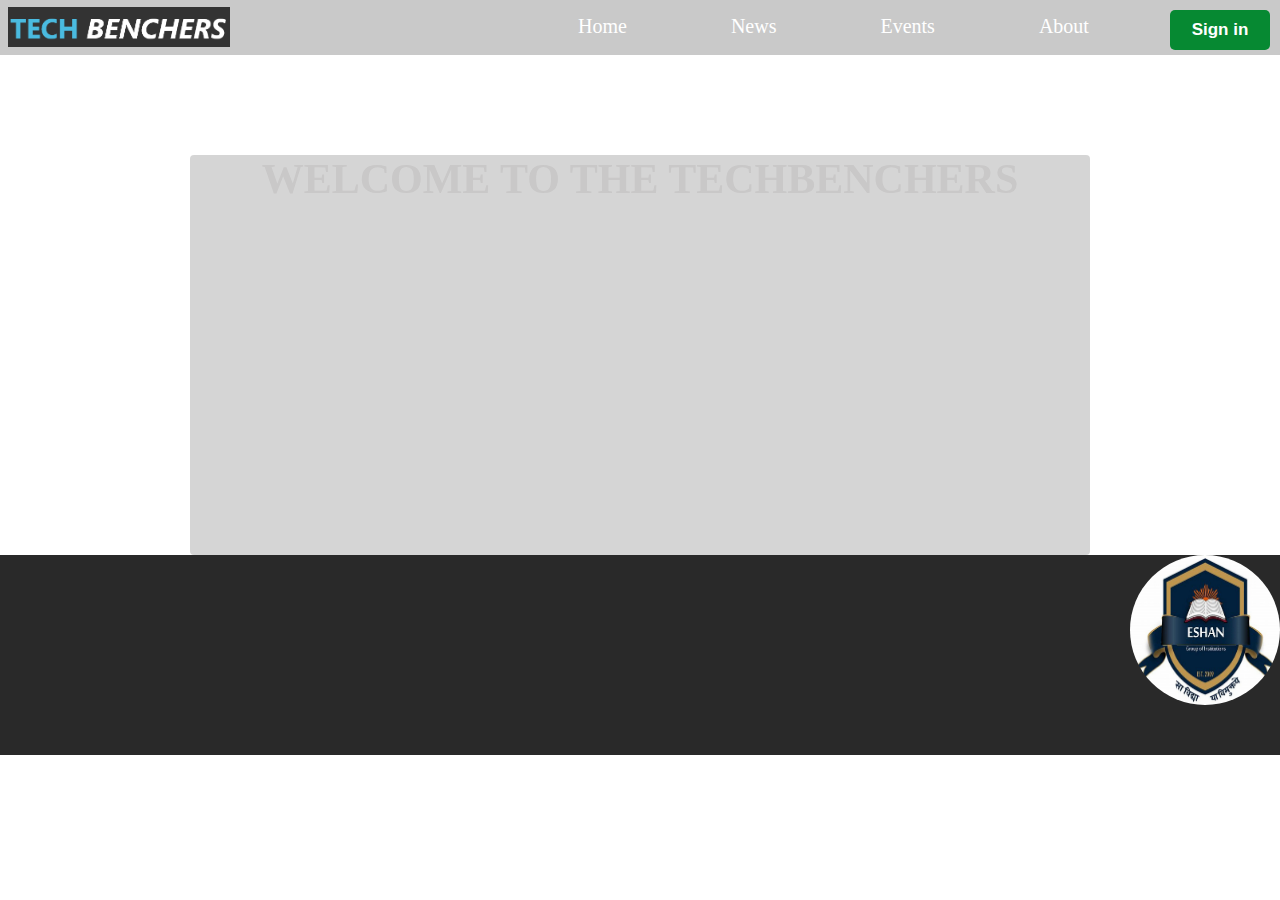
==== club website/index.html @ 488049e3 "Add files via upload" ====
<!DOCTYPE html>
<html lang="en">
<head>
    <meta charset="UTF-8">
    <meta name="viewport" content="width=device-width, initial-scale=1.0">
    <title>Document</title>
    <link rel="stylesheet" href="style.css">
</head>
<body>
    <div id="header">
        <div id="logo"></div>
        <ul>
            <li><a href="index.html">Home</a></li>
            <li><a href="#footer">News</a></li>
            <li><a href="events.html">Events</a></li>
            <li><a href="">About</a></li>
          </ul>
        <input type="button" value="Sign in" id ="signin">
    </div>
   <div id="homepage">
       
       <div id="homelogo">
           <h1>WELCOME TO THE TECHBENCHERS</h1>
    </div>
</div>
    <!-- <img src="images.png" alt="techbencher" height="400px"> -->
    
    <!-- <div id="footer"> -->
      <div id="col_logo">
        
      </div>
<div id ="footer">
    
</div>     
    
</body>
</html>
---- club website/style.css ----
*{
    margin: 0;
    padding: 0;
    scroll-behavior: smooth;
}
#logo{
    width: 230px;
    height: 50px;
    display: inline-block;
    background-image: url(logo3.png);
    background-size: 222px;
    background-repeat: no-repeat;
    margin-right: 100px;
    margin-left: 8px;
    padding: 10px;
    margin-top: 7px;
    display: flex;
    position: relative;
    z-index: 57;
    /* align-items: center; */
}

#header{
    
    display: flex; 
    height: 55px;
    position: sticky;
    top: 0px;
    
    background-color: rgba(107, 107, 107, 0.363);
    /* background-color:aquamarine ; */
}

ul{
    position: relative;
    left: 220px;
    margin-top: 15px;
    list-style-type: none;
    
}
li{
    display: inline;
    
}


a{
    
    scroll-behavior: smooth;
    margin-top: 25px;
    margin-right: 100px;
    text-decoration: none;
    color: black;
    font-size: 20px;
    color: rgb(255, 255, 255);
    
}
#signin{
    background-color: #068932;
    color: white;
    padding: 10px;
    font-weight: 550;
    border: none;
    position: absolute;
    right: 10px;
    font-size: 17px;
    margin-top: 10px;
    border-radius: 5px;
    width: 100px;
}
body{
    background-image: url("mohammad-rahmani-0JvWk8ox_rQ-unsplash.jpg");
    background-size: cover;
    background-repeat: no-repeat;
    
}
#homepage{
    display: flex;
    justify-content: center;
    position: relative;
height: 500px;
width: 500px;
border-radius: 4px;
/* display: inline; */
margin: auto;

}
#logoimg{
    
    position: relative;
    z-index: -1;
    margin: auto;
    width: 600px;
    margin-top: 40px;
    display: flex;
    
}
#homelogo{
    
    position: absolute;
    z-index: 3;
    height: 400px;
    width: 900px;
    border-radius: 4px;
    background-color: rgba(128, 128, 128, 0.329) ;
    margin: auto;
    backdrop-filter: blur(5px);
    margin-top: 100px;
    display: flex;
    justify-content: center;
    margin-bottom: 100px;
    
}
h1{
    color:rgb(201, 200, 200);
    margin-bottom: 100px;
    font-size: 42px ;
}
#col_logo{
   height: 150px;
   width: 150px;
   border-radius: 50%;
   background-image: url(OIP.jpeg);
   background-size: 150px 150px;
   float: right; 
}
#footer{
    height: 200px;
    background-color: rgb(41, 41, 41);
}
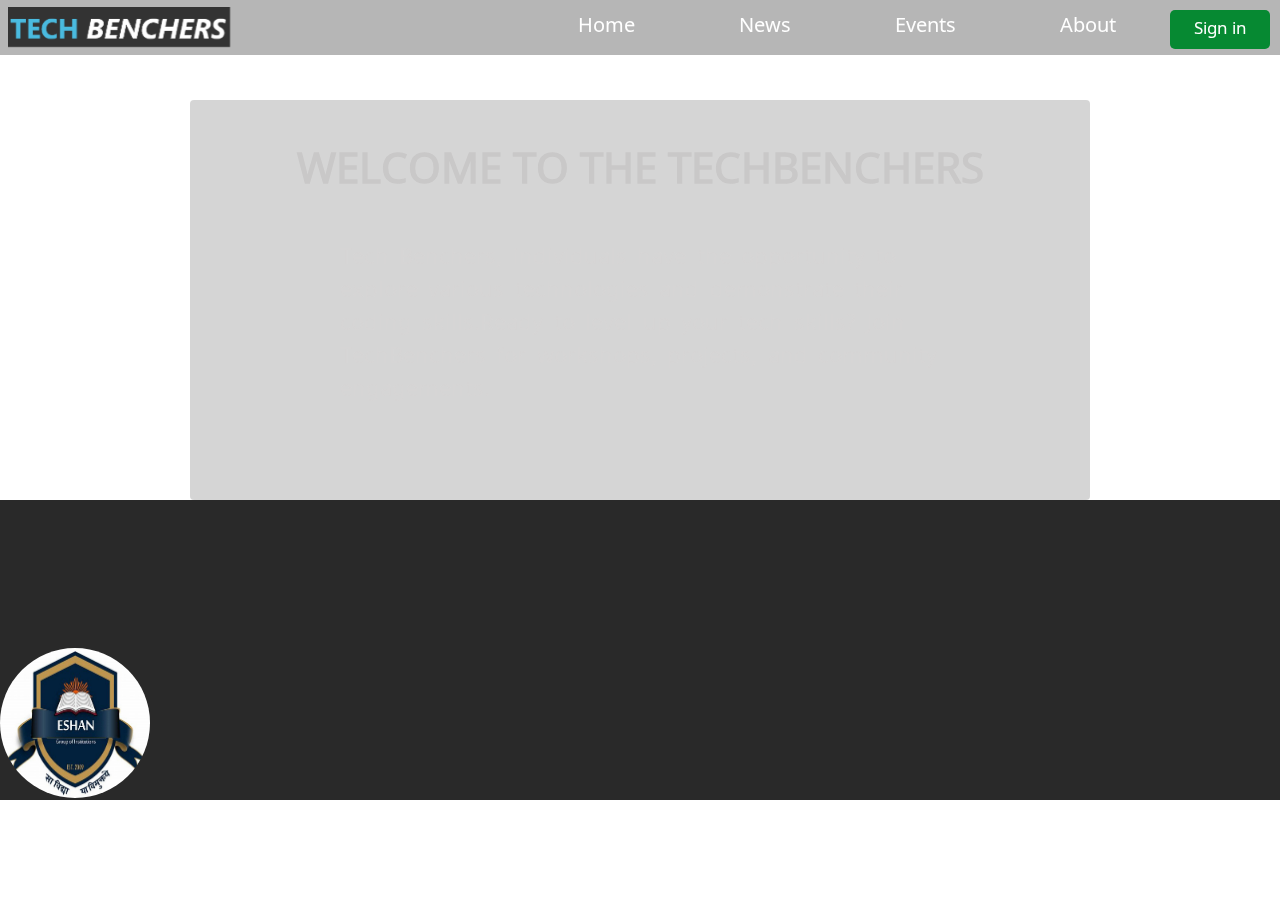
==== commit bbbc3c88: "update file" ====
--- a/club website/index.html
+++ b/club website/index.html
@@ -1,11 +1,16 @@
 <!DOCTYPE html>
 <html lang="en">
+
 <head>
     <meta charset="UTF-8">
     <meta name="viewport" content="width=device-width, initial-scale=1.0">
     <title>Document</title>
     <link rel="stylesheet" href="style.css">
+    <link rel="preconnect" href="https://fonts.googleapis.com">
+    <link rel="preconnect" href="https://fonts.gstatic.com" crossorigin>
+    <link href="https://fonts.googleapis.com/css2?family=Noto+Sans+Elbasan&display=swap" rel="stylesheet">
 </head>
+
 <body>
     <div id="header">
         <div id="logo"></div>
@@ -14,24 +19,29 @@
             <li><a href="#footer">News</a></li>
             <li><a href="events.html">Events</a></li>
             <li><a href="">About</a></li>
-          </ul>
-        <input type="button" value="Sign in" id ="signin">
+        </ul>
+        <input type="button" value="Sign in" id="signin">
     </div>
-   <div id="homepage">
-       
-       <div id="homelogo">
-           <h1>WELCOME TO THE TECHBENCHERS</h1>
+    <div id="homepage">
+
+        <div id="homelogo">
+            <h1>WELCOME TO THE TECHBENCHERS</h1>
+            <p> Tech Benchers, individuals have the opportunity to explore various technologies and demonstrate their
+                coding skills.Ready to level up your tech skills? Join TechBenchers for workshops, projects, and
+                community engagements.</p>
+        </div>
     </div>
-</div>
     <!-- <img src="images.png" alt="techbencher" height="400px"> -->
+
+
+    <footer>
+        <div id="col_logo">
+            
+        </div>
+    </footer>
+
     
-    <!-- <div id="footer"> -->
-      <div id="col_logo">
-        
-      </div>
-<div id ="footer">
-    
-</div>     
-    
+
 </body>
+
 </html>--- a/club website/style.css
+++ b/club website/style.css
@@ -2,6 +2,7 @@
     margin: 0;
     padding: 0;
     scroll-behavior: smooth;
+    font-family: "Noto Sans Elbasan", sans-serif;
 }
 #logo{
     width: 230px;
@@ -24,10 +25,12 @@
     
     display: flex; 
     height: 55px;
-    position: sticky;
+    position: fixed;
     top: 0px;
-    
-    background-color: rgba(107, 107, 107, 0.363);
+    width: 100%;
+    z-index: 999;
+    backdrop-filter: blur(10px);
+    background-color: rgba(107, 107, 107, 0.493);
     /* background-color:aquamarine ; */
 }
 
@@ -69,12 +72,16 @@
     width: 100px;
 }
 body{
+    min-height: 900px;
     background-image: url("mohammad-rahmani-0JvWk8ox_rQ-unsplash.jpg");
     background-size: cover;
     background-repeat: no-repeat;
-    
+    display: grid;
+    grid-template-rows: auto 1fr;
+    position: relative;
 }
 #homepage{
+    grid-row: 1;
     display: flex;
     justify-content: center;
     position: relative;
@@ -84,16 +91,6 @@
 /* display: inline; */
 margin: auto;
 
-}
-#logoimg{
-    
-    position: relative;
-    z-index: -1;
-    margin: auto;
-    width: 600px;
-    margin-top: 40px;
-    display: flex;
-    
 }
 #homelogo{
     
@@ -106,15 +103,28 @@
     margin: auto;
     backdrop-filter: blur(5px);
     margin-top: 100px;
-    display: flex;
+    display: grid;
+    flex-direction: column;
     justify-content: center;
     margin-bottom: 100px;
     
 }
 h1{
     color:rgb(201, 200, 200);
-    margin-bottom: 100px;
     font-size: 42px ;
+    align-self: center;
+     
+}
+div>p{
+    
+    font-weight: 400;
+    font-style: none;
+    color: rgb(214, 213, 213);
+    width: 600px;
+    justify-self: center;
+    font-size: 22px;
+    word-spacing: 0.2em; 
+    line-height: 1.5;
 }
 #col_logo{
    height: 150px;
@@ -122,9 +132,17 @@
    border-radius: 50%;
    background-image: url(OIP.jpeg);
    background-size: 150px 150px;
-   float: right; 
+position: absolute;
+bottom: 2px;
+z-index: 10;
 }
-#footer{
-    height: 200px;
+
+footer{
+    grid-row: 2;
+    height: 300px;
     background-color: rgb(41, 41, 41);
+    position: relative;
+    display: flex;
+    align-self:baseline;
+    
 }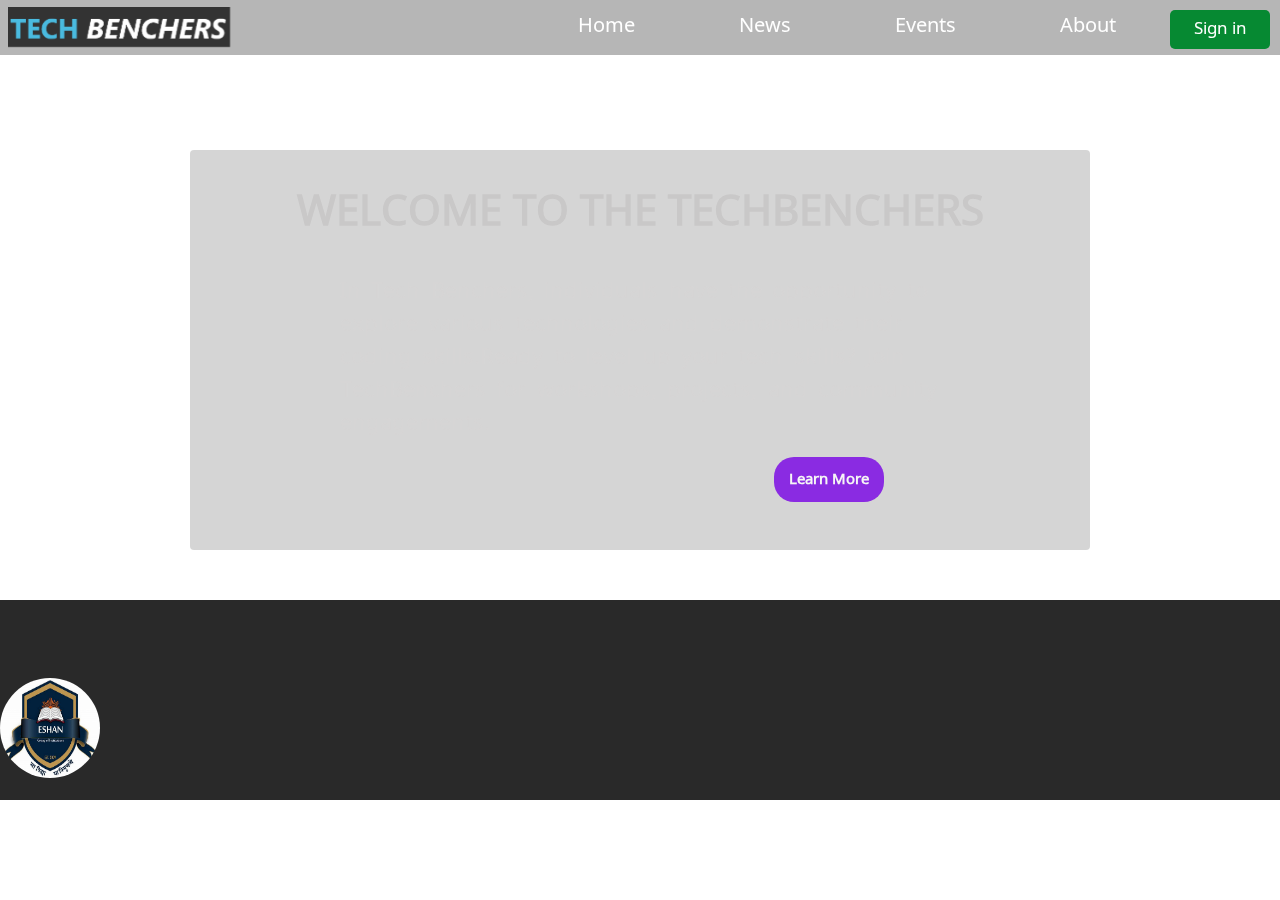
==== commit 9bd1c313: "update file" ====
--- a/club website/index.html
+++ b/club website/index.html
@@ -13,7 +13,7 @@
 
 <body>
     <div id="header">
-        <div id="logo"></div>
+        <div id="club_logo"></div>
         <ul>
             <li><a href="index.html">Home</a></li>
             <li><a href="#footer">News</a></li>
@@ -24,11 +24,13 @@
     </div>
     <div id="homepage">
 
-        <div id="homelogo">
+        <div id="center_div">
             <h1>WELCOME TO THE TECHBENCHERS</h1>
-            <p> Tech Benchers, individuals have the opportunity to explore various technologies and demonstrate their
+            <p>In Tech Benchers, individuals have the opportunity to explore various technologies and demonstrate their
                 coding skills.Ready to level up your tech skills? Join TechBenchers for workshops, projects, and
                 community engagements.</p>
+                <!-- <span id = "learn_more">Learn More</span> -->
+                 <button id="learn_more"  type="button">Learn More</button>
         </div>
     </div>
     <!-- <img src="images.png" alt="techbencher" height="400px"> -->
--- a/club website/style.css
+++ b/club website/style.css
@@ -4,7 +4,16 @@
     scroll-behavior: smooth;
     font-family: "Noto Sans Elbasan", sans-serif;
 }
-#logo{
+body{
+    min-height: 900px;
+    background-image: url("mohammad-rahmani-0JvWk8ox_rQ-unsplash.jpg");
+    background-size: cover;
+    background-repeat: no-repeat;
+    display: grid;
+    /* grid-template-rows: auto 1fr; */
+    position: relative;
+}
+#club_logo{
     width: 230px;
     height: 50px;
     display: inline-block;
@@ -71,15 +80,6 @@
     border-radius: 5px;
     width: 100px;
 }
-body{
-    min-height: 900px;
-    background-image: url("mohammad-rahmani-0JvWk8ox_rQ-unsplash.jpg");
-    background-size: cover;
-    background-repeat: no-repeat;
-    display: grid;
-    grid-template-rows: auto 1fr;
-    position: relative;
-}
 #homepage{
     grid-row: 1;
     display: flex;
@@ -92,8 +92,7 @@
 margin: auto;
 
 }
-#homelogo{
-    
+#center_div{    
     position: absolute;
     z-index: 3;
     height: 400px;
@@ -113,10 +112,10 @@
     color:rgb(201, 200, 200);
     font-size: 42px ;
     align-self: center;
-     
+    margin-top: 30px; 
 }
 div>p{
-    
+    margin-top: 30px;
     font-weight: 400;
     font-style: none;
     color: rgb(214, 213, 213);
@@ -126,23 +125,49 @@
     word-spacing: 0.2em; 
     line-height: 1.5;
 }
+#learn_more{
+    height: 45px;
+    width: 110px;
+    /* border: 2px solid black; */
+    border: none;
+    box-shadow: 0px 0px 0px 0px;
+    /* background-color: dimgray; */
+/* border: 2px solid red; */
+background-color: blueviolet;
+color: whitesmoke;
+    border-radius: 20px 20px 20px 20px;
+    padding: 3px;
+    display: flex;
+    align-items: center;
+    justify-content: center;
+    font-size: 15px;
+    justify-self:flex-end;
+    /* text-align: center; */
+    font-weight: bold;
+    margin-right: 100px;
+    margin-bottom: 30px;
+    /* color: whitesmoke; */
+    /* background: none; */
+
+}
 #col_logo{
-   height: 150px;
-   width: 150px;
+   height: 100px;
+   width: 100px;
    border-radius: 50%;
    background-image: url(OIP.jpeg);
-   background-size: 150px 150px;
-position: absolute;
-bottom: 2px;
-z-index: 10;
+   background-size: 100px 100px;
+   position: absolute; 
+   bottom: 2px;
+   z-index: 10;
+   margin-bottom: 20px;
 }
 
 footer{
-    grid-row: 2;
-    height: 300px;
+    
+    height: 200px;
     background-color: rgb(41, 41, 41);
     position: relative;
     display: flex;
-    align-self:baseline;
+    align-content:baseline;
     
 }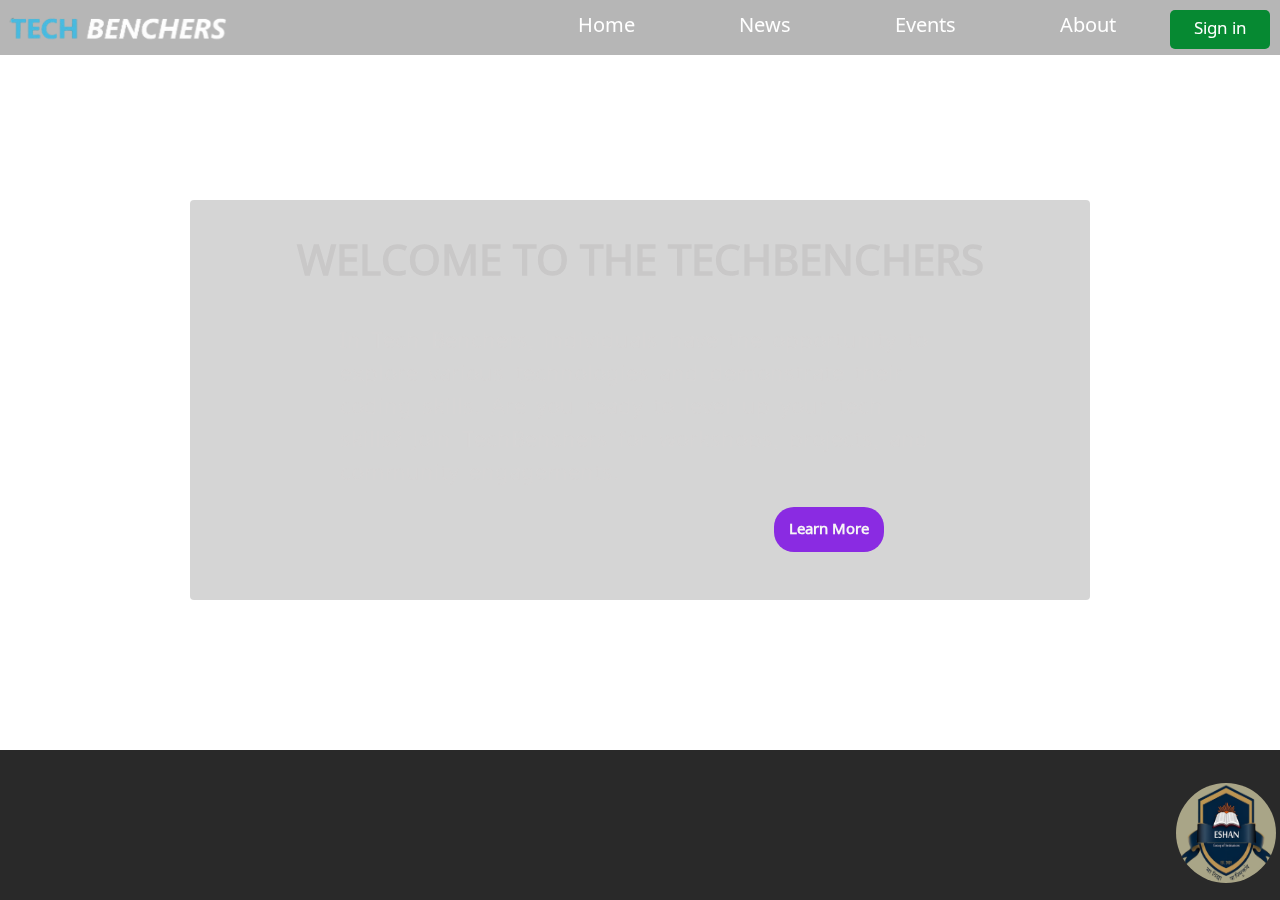
==== commit a85b2699: "modify" ====
--- a/club website/index.html
+++ b/club website/index.html
@@ -20,29 +20,33 @@
             <li><a href="events.html">Events</a></li>
             <li><a href="">About</a></li>
         </ul>
-        <input type="button" value="Sign in" id="signin">
+        <input type="button" value="Sign in"  id="signin">
     </div>
     <div id="homepage">
 
         <div id="center_div">
             <h1>WELCOME TO THE TECHBENCHERS</h1>
             <p>In Tech Benchers, individuals have the opportunity to explore various technologies and demonstrate their
-                coding skills.Ready to level up your tech skills? Join TechBenchers for workshops, projects, and
+                coding skills. Are you ready to level up your tech skills? Join TechBenchers for workshops, projects, and
                 community engagements.</p>
-                <!-- <span id = "learn_more">Learn More</span> -->
-                 <button id="learn_more"  type="button">Learn More</button>
+            <!-- <span id = "learn_more">Learn More</span> -->
+            <button id="learn_more" type="button">Learn More</button>
         </div>
     </div>
     <!-- <img src="images.png" alt="techbencher" height="400px"> -->
+    
+
+    <footer id ="footer">
+        <div id="address">
+         
+            <div id="col_logo">
+                
+            </div>
+        </div>
+        
+    </footer>
 
 
-    <footer>
-        <div id="col_logo">
-            
-        </div>
-    </footer>
-
-    
 
 </body>
 
--- a/club website/style.css
+++ b/club website/style.css
@@ -1,23 +1,39 @@
-*{
+* {
     margin: 0;
     padding: 0;
     scroll-behavior: smooth;
     font-family: "Noto Sans Elbasan", sans-serif;
 }
-body{
+
+body {
     min-height: 900px;
-    background-image: url("mohammad-rahmani-0JvWk8ox_rQ-unsplash.jpg");
+    background-image: url("backimage.jpg");
     background-size: cover;
     background-repeat: no-repeat;
     display: grid;
     /* grid-template-rows: auto 1fr; */
     position: relative;
+    z-index: 10;
 }
-#club_logo{
+
+#header {
+
+    display: flex;
+    height: 55px;
+    position: fixed;
+    top: 0px;
+    width: 100%;
+    z-index: 999;
+    backdrop-filter: blur(10px);
+    background-color: rgba(107, 107, 107, 0.493);
+    /* background-color:aquamarine ; */
+}
+
+#club_logo {
     width: 230px;
     height: 50px;
     display: inline-block;
-    background-image: url(logo3.png);
+    background-image: url(clublogo.png);
     background-size: 222px;
     background-repeat: no-repeat;
     margin-right: 100px;
@@ -30,34 +46,22 @@
     /* align-items: center; */
 }
 
-#header{
-    
-    display: flex; 
-    height: 55px;
-    position: fixed;
-    top: 0px;
-    width: 100%;
-    z-index: 999;
-    backdrop-filter: blur(10px);
-    background-color: rgba(107, 107, 107, 0.493);
-    /* background-color:aquamarine ; */
-}
-
-ul{
+ul {
     position: relative;
     left: 220px;
     margin-top: 15px;
     list-style-type: none;
-    
+
 }
-li{
+
+li {
     display: inline;
-    
+
 }
 
 
-a{
-    
+a {
+
     scroll-behavior: smooth;
     margin-top: 25px;
     margin-right: 100px;
@@ -65,9 +69,10 @@
     color: black;
     font-size: 20px;
     color: rgb(255, 255, 255);
-    
+
 }
-#signin{
+
+#signin {
     background-color: #068932;
     color: white;
     padding: 10px;
@@ -80,41 +85,44 @@
     border-radius: 5px;
     width: 100px;
 }
-#homepage{
+
+#homepage {
     grid-row: 1;
     display: flex;
     justify-content: center;
     position: relative;
-height: 500px;
-width: 500px;
-border-radius: 4px;
-/* display: inline; */
-margin: auto;
+    height: 500px;
+    width: 500px;
+    border-radius: 4px;
+    /* display: inline; */
+    margin: auto;
 
 }
-#center_div{    
+
+#center_div {
     position: absolute;
     z-index: 3;
     height: 400px;
     width: 900px;
     border-radius: 4px;
-    background-color: rgba(128, 128, 128, 0.329) ;
+    background-color: rgba(128, 128, 128, 0.329);
     margin: auto;
     backdrop-filter: blur(5px);
-    margin-top: 100px;
     display: grid;
     flex-direction: column;
     justify-content: center;
     margin-bottom: 100px;
-    
+
 }
-h1{
-    color:rgb(201, 200, 200);
-    font-size: 42px ;
+
+h1 {
+    color: rgb(201, 200, 200);
+    font-size: 42px;
     align-self: center;
-    margin-top: 30px; 
+    margin-top: 30px;
 }
-div>p{
+
+div>p {
     margin-top: 30px;
     font-weight: 400;
     font-style: none;
@@ -122,26 +130,27 @@
     width: 600px;
     justify-self: center;
     font-size: 22px;
-    word-spacing: 0.2em; 
+    word-spacing: 0.2em;
     line-height: 1.5;
 }
-#learn_more{
+
+#learn_more {
     height: 45px;
     width: 110px;
     /* border: 2px solid black; */
     border: none;
     box-shadow: 0px 0px 0px 0px;
     /* background-color: dimgray; */
-/* border: 2px solid red; */
-background-color: blueviolet;
-color: whitesmoke;
+    /* border: 2px solid red; */
+    background-color: blueviolet;
+    color: whitesmoke;
     border-radius: 20px 20px 20px 20px;
     padding: 3px;
     display: flex;
     align-items: center;
     justify-content: center;
     font-size: 15px;
-    justify-self:flex-end;
+    justify-self: flex-end;
     /* text-align: center; */
     font-weight: bold;
     margin-right: 100px;
@@ -150,24 +159,28 @@
     /* background: none; */
 
 }
-#col_logo{
-   height: 100px;
-   width: 100px;
-   border-radius: 50%;
-   background-image: url(OIP.jpeg);
-   background-size: 100px 100px;
-   position: absolute; 
-   bottom: 2px;
-   z-index: 10;
-   margin-bottom: 20px;
+
+#col_logo {
+    height: 100px;
+    width: 100px;
+    border-radius: 50%;
+    background-color: rgb(169, 165, 135);
+    background-image: url(col_logo.png);
+    background-size: 100px 100px;
+    position: absolute;
+    bottom: 2px;
+    right: 4px;
+    z-index: 10;
+    margin-bottom: 15px;
 }
 
-footer{
-    
-    height: 200px;
+footer {
+    height: 150px;
+    width: 100%;
     background-color: rgb(41, 41, 41);
-    position: relative;
+    position: absolute;
+    z-index: 25;
     display: flex;
-    align-content:baseline;
-    
+    bottom: 0;
+
 }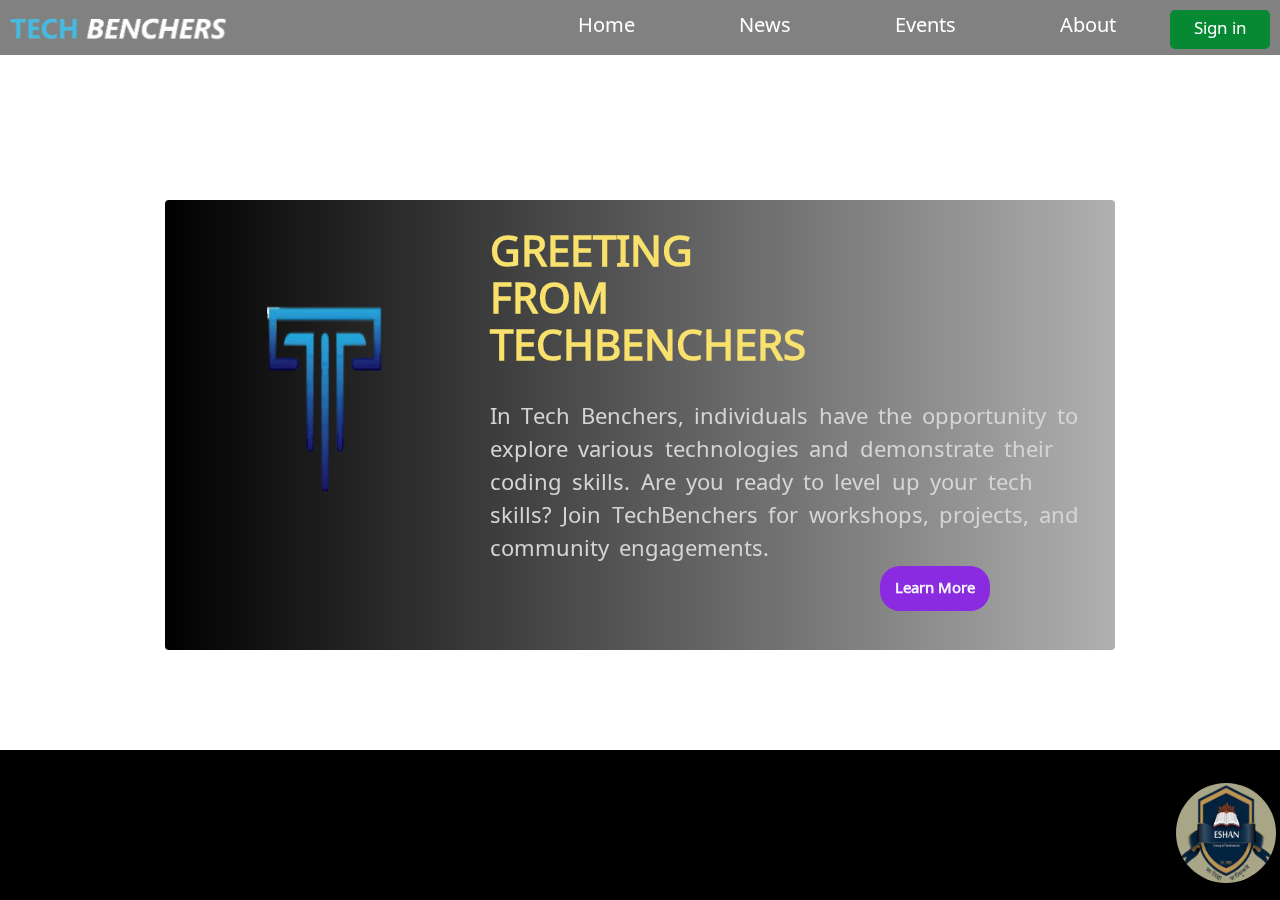
==== commit 5e8dda39: "modify" ====
--- a/club website/index.html
+++ b/club website/index.html
@@ -25,12 +25,18 @@
     <div id="homepage">
 
         <div id="center_div">
-            <h1>WELCOME TO THE TECHBENCHERS</h1>
-            <p>In Tech Benchers, individuals have the opportunity to explore various technologies and demonstrate their
-                coding skills. Are you ready to level up your tech skills? Join TechBenchers for workshops, projects, and
-                community engagements.</p>
-            <!-- <span id = "learn_more">Learn More</span> -->
-            <button id="learn_more" type="button">Learn More</button>
+            <div id="brandlogo">
+
+            </div>
+            <div id="greeting">
+
+                <h1>GREETING FROM TECHBENCHERS</h1>
+                <p>In Tech Benchers, individuals have the opportunity to explore various technologies and demonstrate their
+                    coding skills. Are you ready to level up your tech skills? Join TechBenchers for workshops, projects, and
+                    community engagements.</p>
+                <!-- <span id = "learn_more">Learn More</span> -->
+                <button id="learn_more" type="button">Learn More</button>
+            </div>
         </div>
     </div>
     <!-- <img src="images.png" alt="techbencher" height="400px"> -->
--- a/club website/style.css
+++ b/club website/style.css
@@ -25,7 +25,7 @@
     width: 100%;
     z-index: 999;
     backdrop-filter: blur(10px);
-    background-color: rgba(107, 107, 107, 0.493);
+    background-color: rgba(0, 0, 0, 0.493);
     /* background-color:aquamarine ; */
 }
 
@@ -102,21 +102,34 @@
 #center_div {
     position: absolute;
     z-index: 3;
-    height: 400px;
-    width: 900px;
+    height: 450px;
+    width: 950px;
     border-radius: 4px;
-    background-color: rgba(128, 128, 128, 0.329);
+    background-image: linear-gradient(to right, rgb(0, 0, 0) , rgba(0, 0, 0, 0.308));
     margin: auto;
     backdrop-filter: blur(5px);
-    display: grid;
-    flex-direction: column;
-    justify-content: center;
+    display: flex;
+    flex-direction:row;
+    justify-content:  space-around;
     margin-bottom: 100px;
 
+    
+}
+#brandlogo{
+    margin-top: 30px;
+    width: 250px;
+    height: 350px;
+    /* background-color: #050404; */
+    background-image: url(brand.png);
+    background-repeat: no-repeat;
+    background-size: 270px 340px;   
+    
+    
 }
 
 h1 {
-    color: rgb(201, 200, 200);
+    width: 100px;
+    color: #f8e16c;
     font-size: 42px;
     align-self: center;
     margin-top: 30px;
@@ -177,7 +190,7 @@
 footer {
     height: 150px;
     width: 100%;
-    background-color: rgb(41, 41, 41);
+    background-color: rgb(0, 0, 0);
     position: absolute;
     z-index: 25;
     display: flex;
